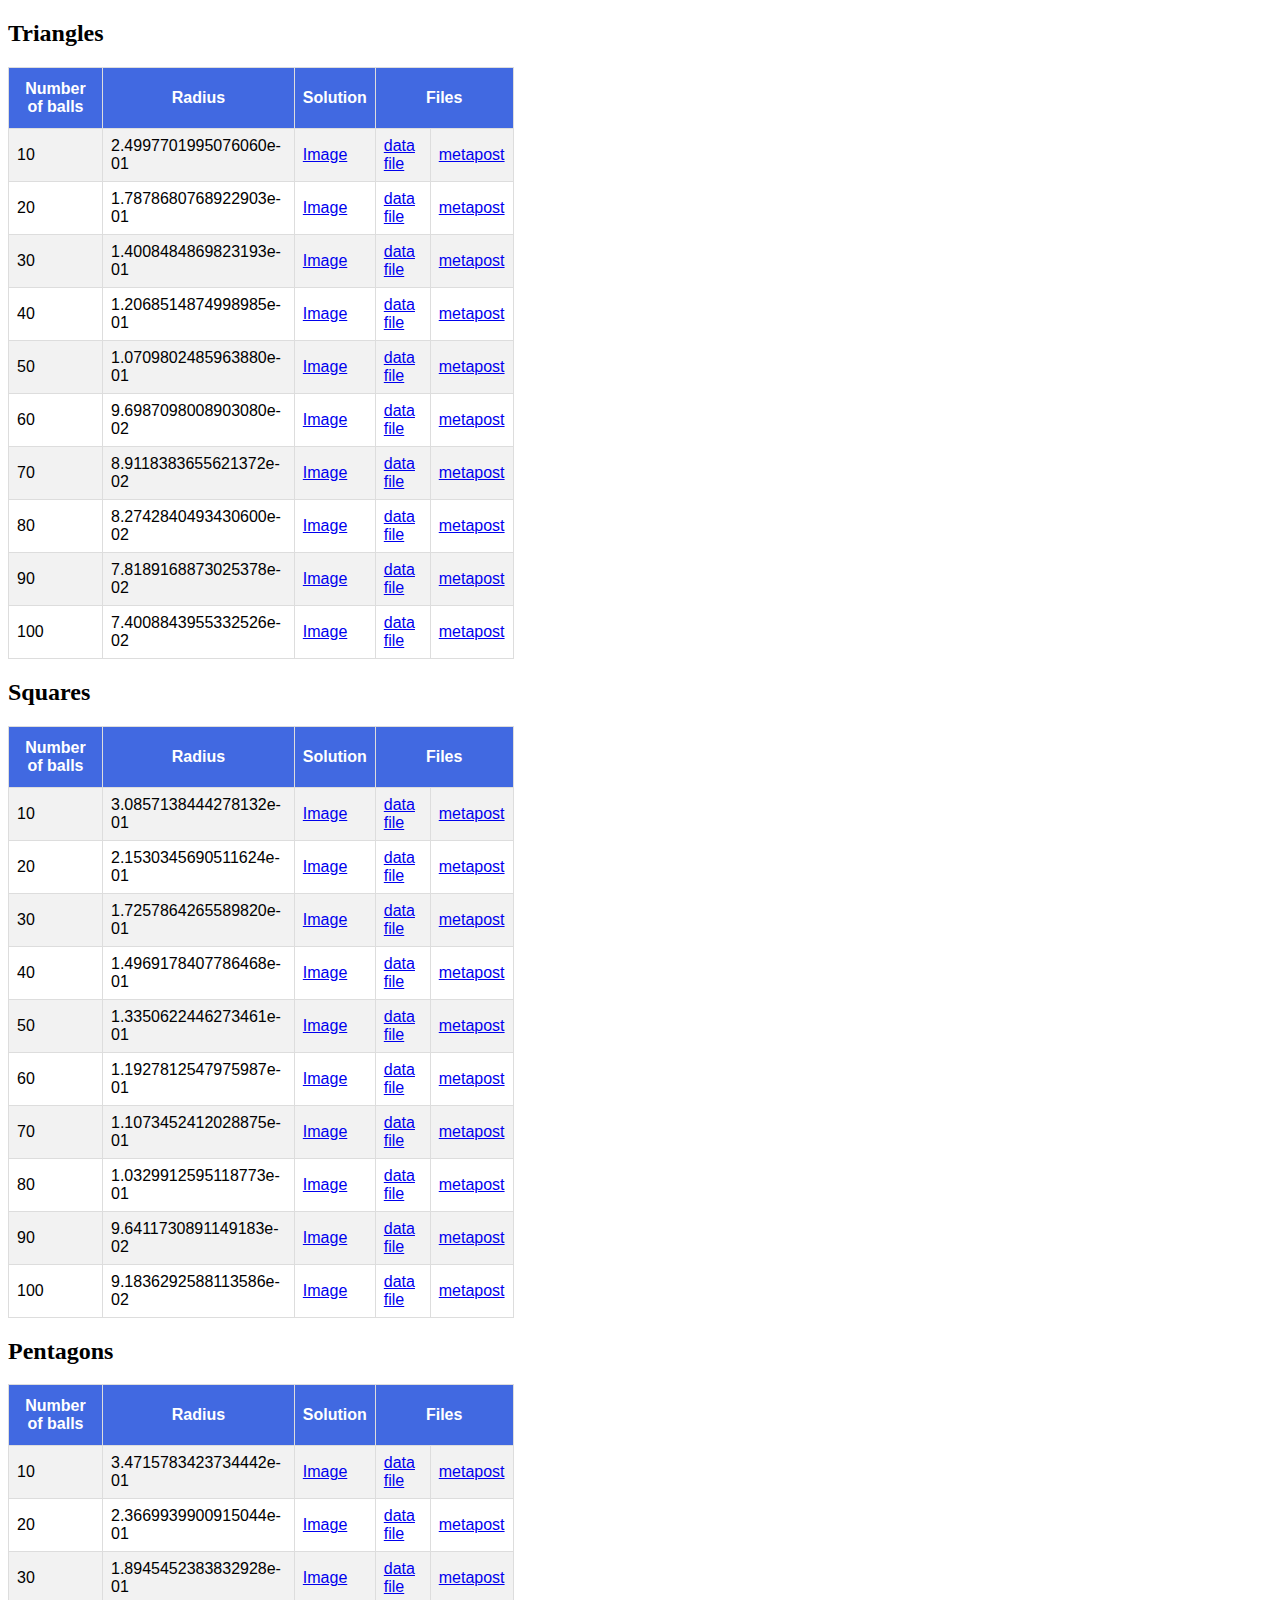
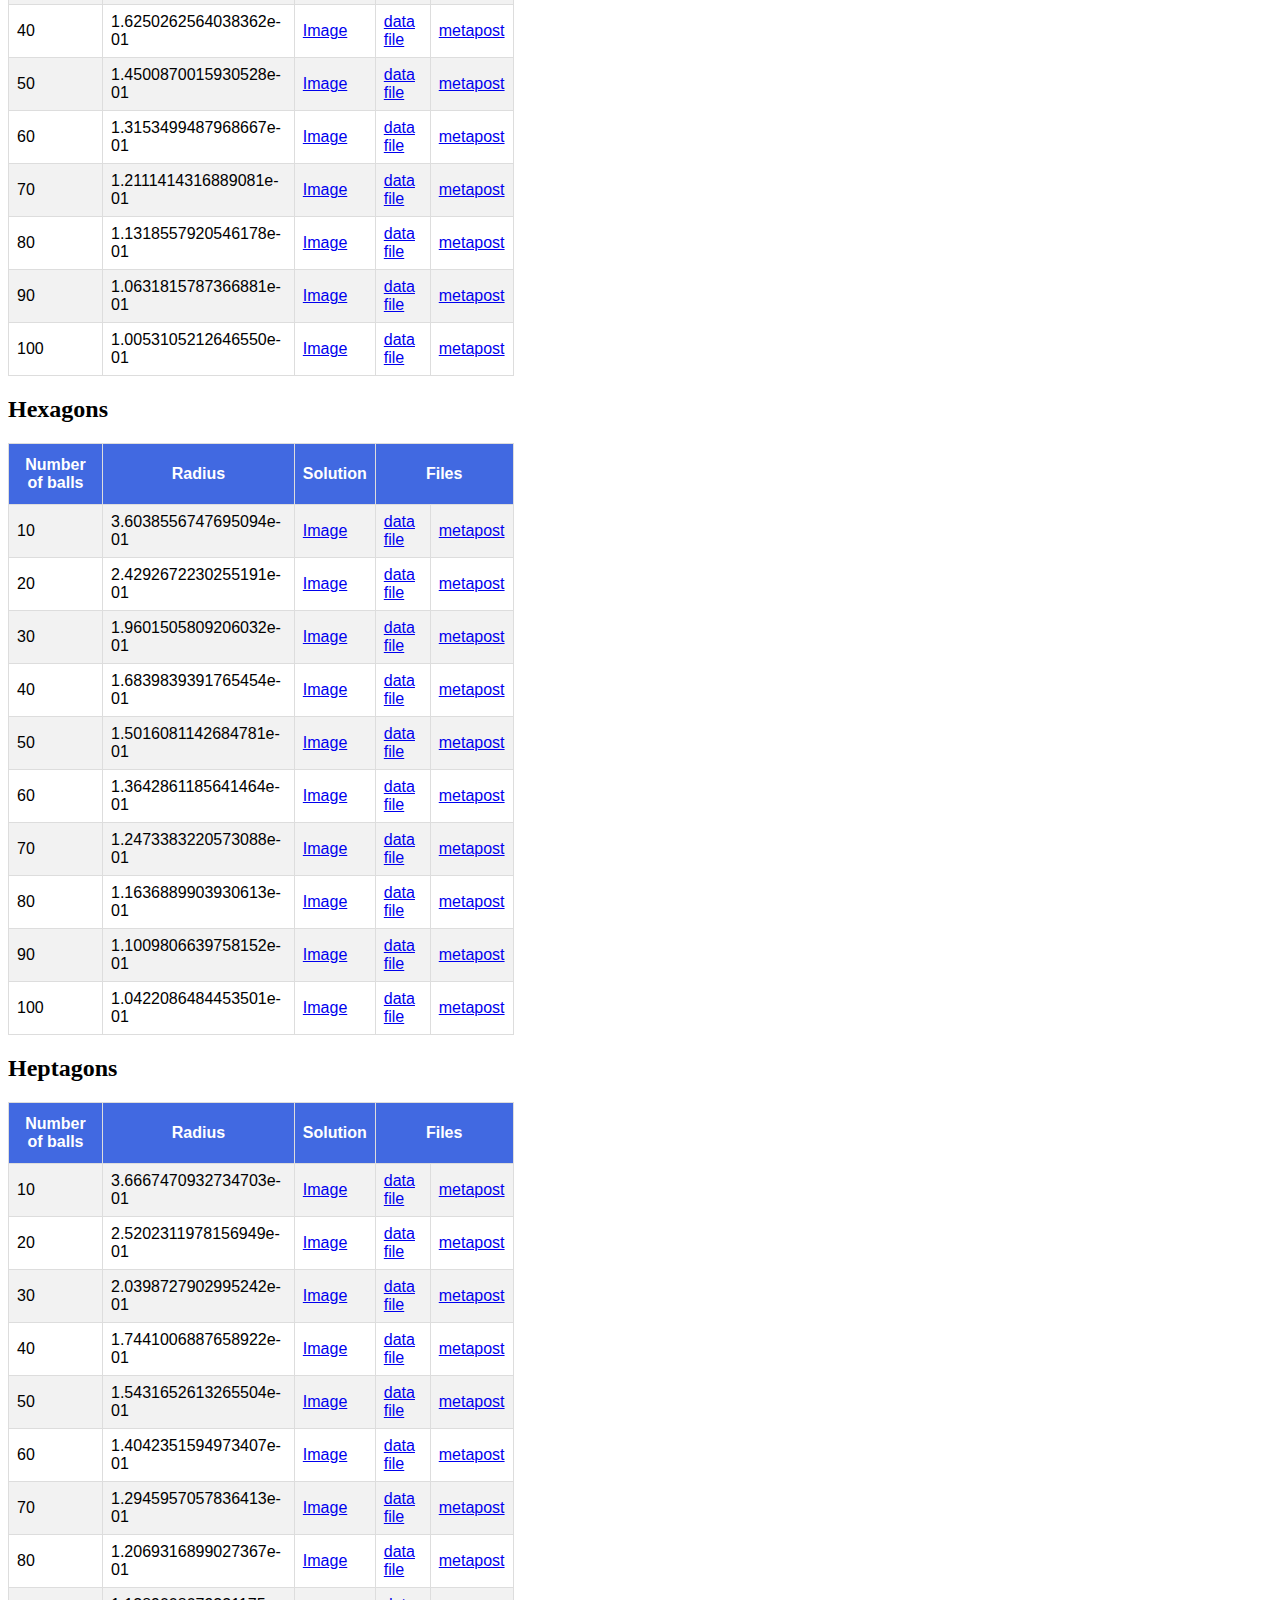
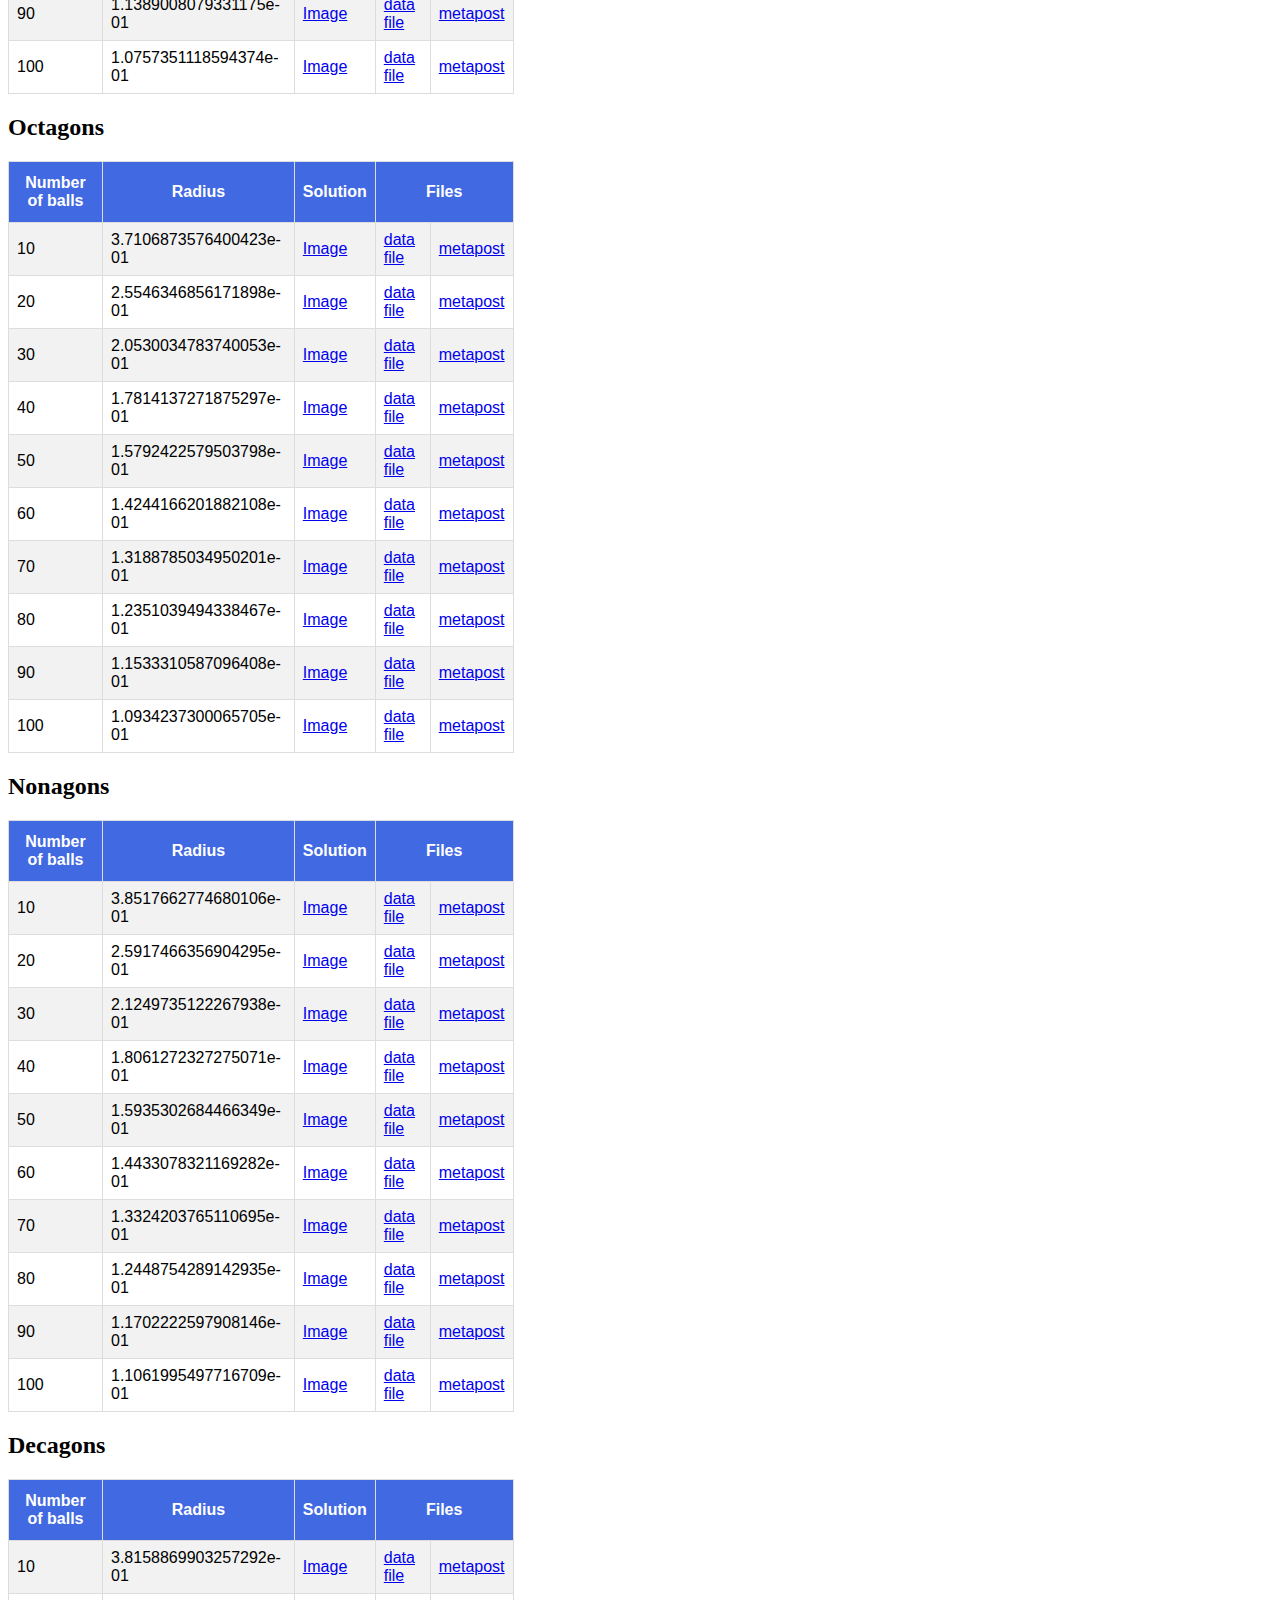
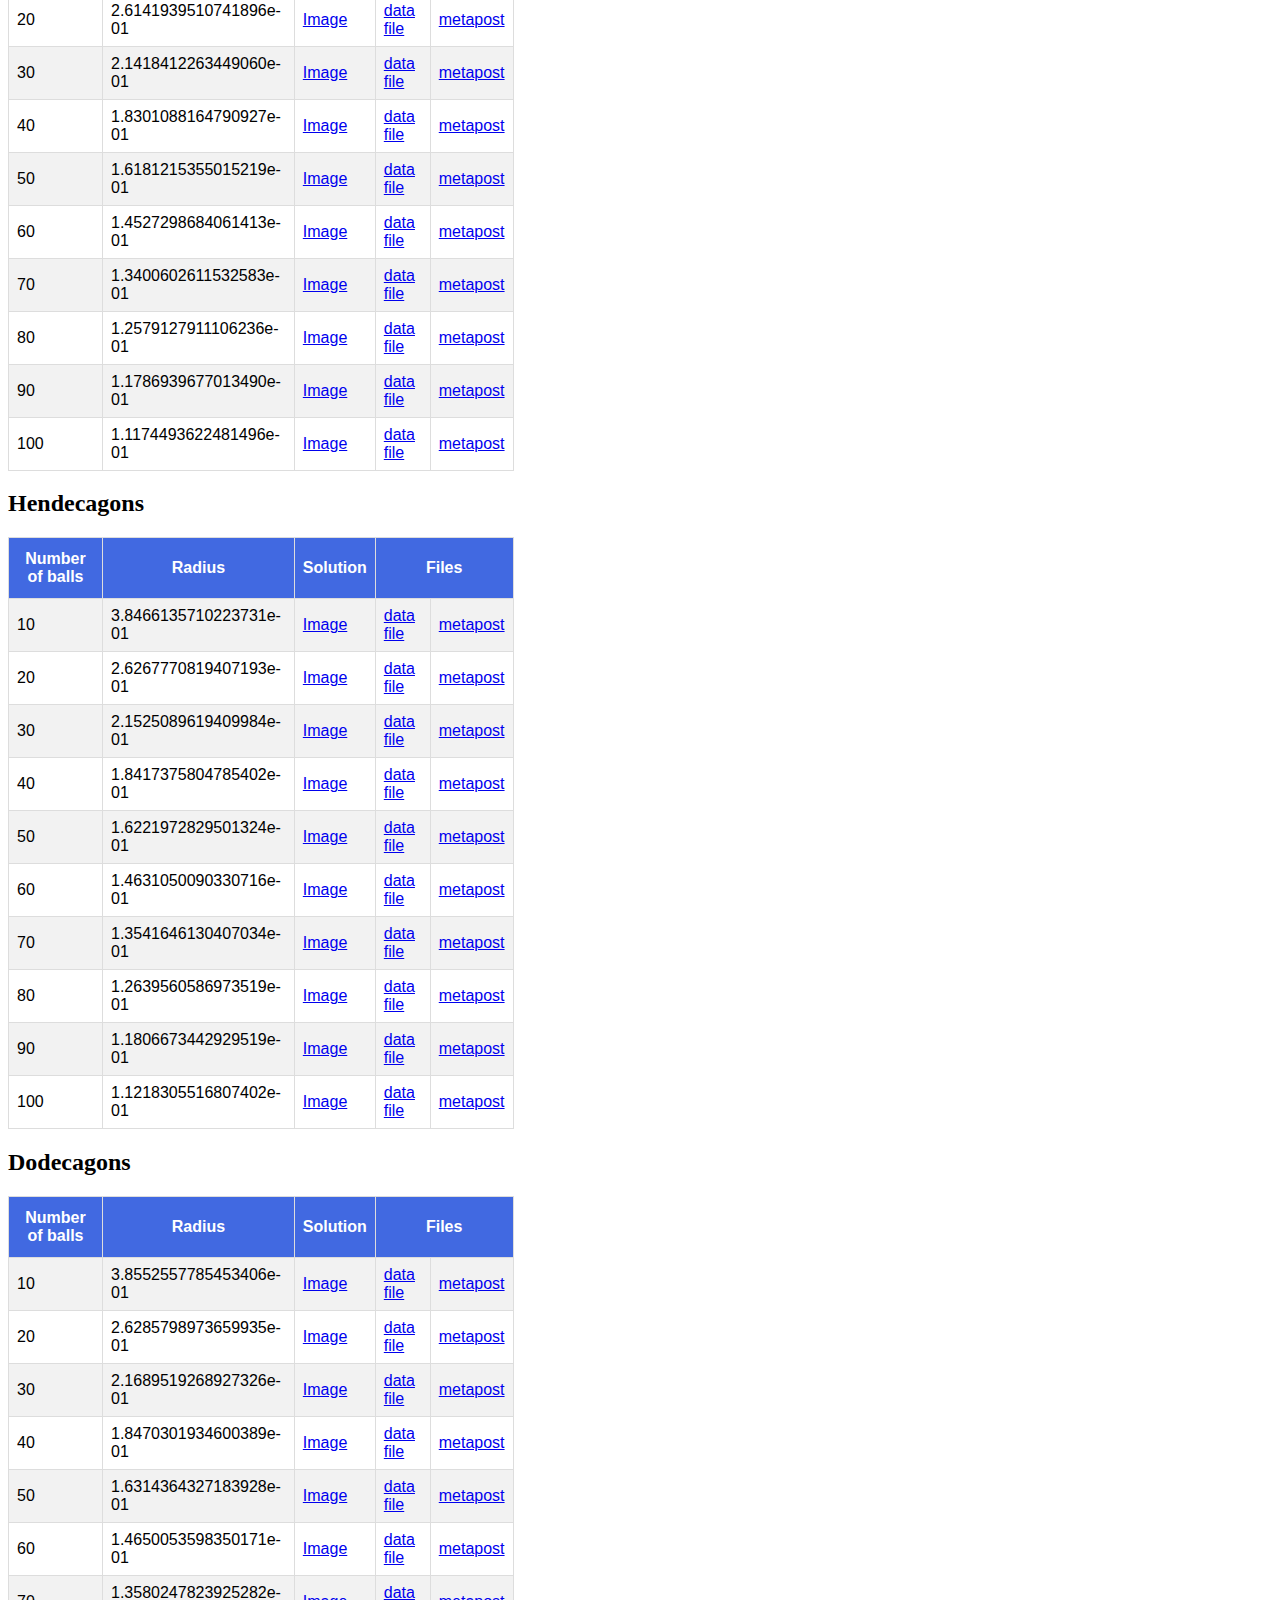
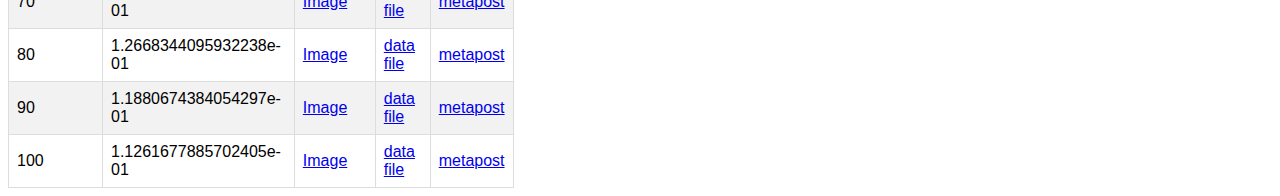
==== content/numerical_results/index.html @ 9ab7b18c "Adicionando resultados numéricos do covering third" ====
<!DOCTYPE html>
<html>
  <style>
    table {
	font-family: Arial, Helvetica, sans-serif;
	border-collapse: collapse;
	width: 40%;
    }

    table td, table th {
	border: 1px solid #ddd;
	padding: 8px;
    }

    table tr:nth-child(even){background-color: #f2f2f2;}

    table tr:hover {background-color: #ddd;}

    table th {
	padding-top: 12px;
	padding-bottom: 12px;
	text-align: center;
	background-color: #4169e1;
	color: white;
    }

    /* The Modal (background) */
    .modal {
	display: none; /* Hidden by default */
	position: fixed; /* Stay in place */
	z-index: 1; /* Sit on top */
	padding-top: 100px; /* Location of the box */
	left: 0;
	top: 0;
	width: 100%; /* Full width */
	height: 100%; /* Full height */
	overflow: auto; /* Enable scroll if needed */
	background-color: rgb(255,255,255); /* Fallback color */
	background-color: rgba(255,255,255,0.9); /* Black w/ opacity */
    }

    /* Modal Content (image) */
    .modal-content {
	margin: auto;
	display: block;
	width: 80%;
	max-width: 700px;
    }

    /* Caption of Modal Image */
    #caption {
	margin: auto;
	display: block;
	width: 80%;
	max-width: 700px;
	text-align: center;
	color: #4169e1;
	padding: 10px 0;
	height: 150px;
    }

    /* Add Animation */
    .modal-content, #caption {  
	-webkit-animation-name: zoom;
	-webkit-animation-duration: 0.6s;
	animation-name: zoom;
	animation-duration: 0.6s;
    }

    @-webkit-keyframes zoom {
	from {-webkit-transform:scale(0)} 
	to {-webkit-transform:scale(1)}
    }

    @keyframes zoom {
	from {transform:scale(0)} 
	to {transform:scale(1)}
    }

    /* The Close Button */
    .close {
	position: absolute;
	top: 15px;
	right: 35px;
	color: #f1f1f1;
	font-size: 40px;
	font-weight: bold;
	transition: 0.3s;
    }

    .close:hover,
    .close:focus {
	color: #bbb;
	text-decoration: none;
	cursor: pointer;
    }

    /* 100% Image Width on Smaller Screens */
    @media only screen and (max-width: 700px){
	.modal-content {
	    width: 100%;
	}
    }
  </style>

  <body>

    <!-- The Modal -->
    <div id="myModal" class="modal">
      <span class="close">&times;</span>
      <img class="modal-content" id="img01">
      <div id="caption"></div>
    </div>
    <h2>Triangles</h2>
    <table>
      <tr>
        <th>Number of balls</th>
        <th>Radius</th>
        <th>Solution</th>
        <th colspan=2> Files </th>
      </tr>
      <tr>
        <td>10</td>
        <td> 2.4997701995076060e-01</td>
        <td><a href="#" onClick="show_modal('images/regpol_3_nballs_10.svg', '10 balls')">Image</a></td>
        <td><a href="files/regpol_3_nballs_10.dat">data file</a></td>
        <td><a href="files/regpol_3_nballs_10.mp">metapost</a></td>
      </tr>
      <tr>
        <td>20</td>
        <td> 1.7878680768922903e-01</td>
        <td><a href="#" onClick="show_modal('images/regpol_3_nballs_20.svg', '20 balls')">Image</a></td>
        <td><a href="files/regpol_3_nballs_20.dat">data file</a></td>
        <td><a href="files/regpol_3_nballs_20.mp">metapost</a></td>
      </tr>
      <tr>
        <td>30</td>
        <td> 1.4008484869823193e-01</td>
        <td><a href="#" onClick="show_modal('images/regpol_3_nballs_30.svg', '30 balls')">Image</a></td>
        <td><a href="files/regpol_3_nballs_30.dat">data file</a></td>
        <td><a href="files/regpol_3_nballs_30.mp">metapost</a></td>
      </tr>
      <tr>
        <td>40</td>
        <td> 1.2068514874998985e-01</td>
        <td><a href="#" onClick="show_modal('images/regpol_3_nballs_40.svg', '40 balls')">Image</a></td>
        <td><a href="files/regpol_3_nballs_40.dat">data file</a></td>
        <td><a href="files/regpol_3_nballs_40.mp">metapost</a></td>
      </tr>
      <tr>
        <td>50</td>
        <td> 1.0709802485963880e-01</td>
        <td><a href="#" onClick="show_modal('images/regpol_3_nballs_50.svg', '50 balls')">Image</a></td>
        <td><a href="files/regpol_3_nballs_50.dat">data file</a></td>
        <td><a href="files/regpol_3_nballs_50.mp">metapost</a></td>
      </tr>
      <tr>
        <td>60</td>
        <td> 9.6987098008903080e-02</td>
        <td><a href="#" onClick="show_modal('images/regpol_3_nballs_60.svg', '60 balls')">Image</a></td>
        <td><a href="files/regpol_3_nballs_60.dat">data file</a></td>
        <td><a href="files/regpol_3_nballs_60.mp">metapost</a></td>
      </tr>
      <tr>
        <td>70</td>
        <td> 8.9118383655621372e-02</td>
        <td><a href="#" onClick="show_modal('images/regpol_3_nballs_70.svg', '70 balls')">Image</a></td>
        <td><a href="files/regpol_3_nballs_70.dat">data file</a></td>
        <td><a href="files/regpol_3_nballs_70.mp">metapost</a></td>
      </tr>
      <tr>
        <td>80</td>
        <td> 8.2742840493430600e-02</td>
        <td><a href="#" onClick="show_modal('images/regpol_3_nballs_80.svg', '80 balls')">Image</a></td>
        <td><a href="files/regpol_3_nballs_80.dat">data file</a></td>
        <td><a href="files/regpol_3_nballs_80.mp">metapost</a></td>
      </tr>
      <tr>
        <td>90</td>
        <td> 7.8189168873025378e-02</td>
        <td><a href="#" onClick="show_modal('images/regpol_3_nballs_90.svg', '90 balls')">Image</a></td>
        <td><a href="files/regpol_3_nballs_90.dat">data file</a></td>
        <td><a href="files/regpol_3_nballs_90.mp">metapost</a></td>
      </tr>
      <tr>
        <td>100</td>
        <td> 7.4008843955332526e-02</td>
        <td><a href="#" onClick="show_modal('images/regpol_3_nballs_100.svg', '100 balls')">Image</a></td>
        <td><a href="files/regpol_3_nballs_100.dat">data file</a></td>
        <td><a href="files/regpol_3_nballs_100.mp">metapost</a></td>
      </tr>
    </table>
    <h2>Squares</h2>
    <table>
      <tr>
        <th>Number of balls</th>
        <th>Radius</th>
        <th>Solution</th>
        <th colspan=2> Files </th>
      </tr>
      <tr>
        <td>10</td>
        <td> 3.0857138444278132e-01</td>
        <td><a href="#" onClick="show_modal('images/regpol_4_nballs_10.svg', '10 balls')">Image</a></td>
        <td><a href="files/regpol_4_nballs_10.dat">data file</a></td>
        <td><a href="files/regpol_4_nballs_10.mp">metapost</a></td>
      </tr>
      <tr>
        <td>20</td>
        <td> 2.1530345690511624e-01</td>
        <td><a href="#" onClick="show_modal('images/regpol_4_nballs_20.svg', '20 balls')">Image</a></td>
        <td><a href="files/regpol_4_nballs_20.dat">data file</a></td>
        <td><a href="files/regpol_4_nballs_20.mp">metapost</a></td>
      </tr>
      <tr>
        <td>30</td>
        <td> 1.7257864265589820e-01</td>
        <td><a href="#" onClick="show_modal('images/regpol_4_nballs_30.svg', '30 balls')">Image</a></td>
        <td><a href="files/regpol_4_nballs_30.dat">data file</a></td>
        <td><a href="files/regpol_4_nballs_30.mp">metapost</a></td>
      </tr>
      <tr>
        <td>40</td>
        <td> 1.4969178407786468e-01</td>
        <td><a href="#" onClick="show_modal('images/regpol_4_nballs_40.svg', '40 balls')">Image</a></td>
        <td><a href="files/regpol_4_nballs_40.dat">data file</a></td>
        <td><a href="files/regpol_4_nballs_40.mp">metapost</a></td>
      </tr>
      <tr>
        <td>50</td>
        <td> 1.3350622446273461e-01</td>
        <td><a href="#" onClick="show_modal('images/regpol_4_nballs_50.svg', '50 balls')">Image</a></td>
        <td><a href="files/regpol_4_nballs_50.dat">data file</a></td>
        <td><a href="files/regpol_4_nballs_50.mp">metapost</a></td>
      </tr>
      <tr>
        <td>60</td>
        <td> 1.1927812547975987e-01</td>
        <td><a href="#" onClick="show_modal('images/regpol_4_nballs_60.svg', '60 balls')">Image</a></td>
        <td><a href="files/regpol_4_nballs_60.dat">data file</a></td>
        <td><a href="files/regpol_4_nballs_60.mp">metapost</a></td>
      </tr>
      <tr>
        <td>70</td>
        <td> 1.1073452412028875e-01</td>
        <td><a href="#" onClick="show_modal('images/regpol_4_nballs_70.svg', '70 balls')">Image</a></td>
        <td><a href="files/regpol_4_nballs_70.dat">data file</a></td>
        <td><a href="files/regpol_4_nballs_70.mp">metapost</a></td>
      </tr>
      <tr>
        <td>80</td>
        <td> 1.0329912595118773e-01</td>
        <td><a href="#" onClick="show_modal('images/regpol_4_nballs_80.svg', '80 balls')">Image</a></td>
        <td><a href="files/regpol_4_nballs_80.dat">data file</a></td>
        <td><a href="files/regpol_4_nballs_80.mp">metapost</a></td>
      </tr>
      <tr>
        <td>90</td>
        <td> 9.6411730891149183e-02</td>
        <td><a href="#" onClick="show_modal('images/regpol_4_nballs_90.svg', '90 balls')">Image</a></td>
        <td><a href="files/regpol_4_nballs_90.dat">data file</a></td>
        <td><a href="files/regpol_4_nballs_90.mp">metapost</a></td>
      </tr>
      <tr>
        <td>100</td>
        <td> 9.1836292588113586e-02</td>
        <td><a href="#" onClick="show_modal('images/regpol_4_nballs_100.svg', '100 balls')">Image</a></td>
        <td><a href="files/regpol_4_nballs_100.dat">data file</a></td>
        <td><a href="files/regpol_4_nballs_100.mp">metapost</a></td>
      </tr>
    </table>
    <h2>Pentagons</h2>
    <table>
      <tr>
        <th>Number of balls</th>
        <th>Radius</th>
        <th>Solution</th>
        <th colspan=2> Files </th>
      </tr>
      <tr>
        <td>10</td>
        <td> 3.4715783423734442e-01</td>
        <td><a href="#" onClick="show_modal('images/regpol_5_nballs_10.svg', '10 balls')">Image</a></td>
        <td><a href="files/regpol_5_nballs_10.dat">data file</a></td>
        <td><a href="files/regpol_5_nballs_10.mp">metapost</a></td>
      </tr>
      <tr>
        <td>20</td>
        <td> 2.3669939900915044e-01</td>
        <td><a href="#" onClick="show_modal('images/regpol_5_nballs_20.svg', '20 balls')">Image</a></td>
        <td><a href="files/regpol_5_nballs_20.dat">data file</a></td>
        <td><a href="files/regpol_5_nballs_20.mp">metapost</a></td>
      </tr>
      <tr>
        <td>30</td>
        <td> 1.8945452383832928e-01</td>
        <td><a href="#" onClick="show_modal('images/regpol_5_nballs_30.svg', '30 balls')">Image</a></td>
        <td><a href="files/regpol_5_nballs_30.dat">data file</a></td>
        <td><a href="files/regpol_5_nballs_30.mp">metapost</a></td>
      </tr>
      <tr>
        <td>40</td>
        <td> 1.6250262564038362e-01</td>
        <td><a href="#" onClick="show_modal('images/regpol_5_nballs_40.svg', '40 balls')">Image</a></td>
        <td><a href="files/regpol_5_nballs_40.dat">data file</a></td>
        <td><a href="files/regpol_5_nballs_40.mp">metapost</a></td>
      </tr>
      <tr>
        <td>50</td>
        <td> 1.4500870015930528e-01</td>
        <td><a href="#" onClick="show_modal('images/regpol_5_nballs_50.svg', '50 balls')">Image</a></td>
        <td><a href="files/regpol_5_nballs_50.dat">data file</a></td>
        <td><a href="files/regpol_5_nballs_50.mp">metapost</a></td>
      </tr>
      <tr>
        <td>60</td>
        <td> 1.3153499487968667e-01</td>
        <td><a href="#" onClick="show_modal('images/regpol_5_nballs_60.svg', '60 balls')">Image</a></td>
        <td><a href="files/regpol_5_nballs_60.dat">data file</a></td>
        <td><a href="files/regpol_5_nballs_60.mp">metapost</a></td>
      </tr>
      <tr>
        <td>70</td>
        <td> 1.2111414316889081e-01</td>
        <td><a href="#" onClick="show_modal('images/regpol_5_nballs_70.svg', '70 balls')">Image</a></td>
        <td><a href="files/regpol_5_nballs_70.dat">data file</a></td>
        <td><a href="files/regpol_5_nballs_70.mp">metapost</a></td>
      </tr>
      <tr>
        <td>80</td>
        <td> 1.1318557920546178e-01</td>
        <td><a href="#" onClick="show_modal('images/regpol_5_nballs_80.svg', '80 balls')">Image</a></td>
        <td><a href="files/regpol_5_nballs_80.dat">data file</a></td>
        <td><a href="files/regpol_5_nballs_80.mp">metapost</a></td>
      </tr>
      <tr>
        <td>90</td>
        <td> 1.0631815787366881e-01</td>
        <td><a href="#" onClick="show_modal('images/regpol_5_nballs_90.svg', '90 balls')">Image</a></td>
        <td><a href="files/regpol_5_nballs_90.dat">data file</a></td>
        <td><a href="files/regpol_5_nballs_90.mp">metapost</a></td>
      </tr>
      <tr>
        <td>100</td>
        <td> 1.0053105212646550e-01</td>
        <td><a href="#" onClick="show_modal('images/regpol_5_nballs_100.svg', '100 balls')">Image</a></td>
        <td><a href="files/regpol_5_nballs_100.dat">data file</a></td>
        <td><a href="files/regpol_5_nballs_100.mp">metapost</a></td>
      </tr>
    </table>
    <h2>Hexagons</h2>
    <table>
      <tr>
        <th>Number of balls</th>
        <th>Radius</th>
        <th>Solution</th>
        <th colspan=2> Files </th>
      </tr>
      <tr>
        <td>10</td>
        <td> 3.6038556747695094e-01</td>
        <td><a href="#" onClick="show_modal('images/regpol_6_nballs_10.svg', '10 balls')">Image</a></td>
        <td><a href="files/regpol_6_nballs_10.dat">data file</a></td>
        <td><a href="files/regpol_6_nballs_10.mp">metapost</a></td>
      </tr>
      <tr>
        <td>20</td>
        <td> 2.4292672230255191e-01</td>
        <td><a href="#" onClick="show_modal('images/regpol_6_nballs_20.svg', '20 balls')">Image</a></td>
        <td><a href="files/regpol_6_nballs_20.dat">data file</a></td>
        <td><a href="files/regpol_6_nballs_20.mp">metapost</a></td>
      </tr>
      <tr>
        <td>30</td>
        <td> 1.9601505809206032e-01</td>
        <td><a href="#" onClick="show_modal('images/regpol_6_nballs_30.svg', '30 balls')">Image</a></td>
        <td><a href="files/regpol_6_nballs_30.dat">data file</a></td>
        <td><a href="files/regpol_6_nballs_30.mp">metapost</a></td>
      </tr>
      <tr>
        <td>40</td>
        <td> 1.6839839391765454e-01</td>
        <td><a href="#" onClick="show_modal('images/regpol_6_nballs_40.svg', '40 balls')">Image</a></td>
        <td><a href="files/regpol_6_nballs_40.dat">data file</a></td>
        <td><a href="files/regpol_6_nballs_40.mp">metapost</a></td>
      </tr>
      <tr>
        <td>50</td>
        <td> 1.5016081142684781e-01</td>
        <td><a href="#" onClick="show_modal('images/regpol_6_nballs_50.svg', '50 balls')">Image</a></td>
        <td><a href="files/regpol_6_nballs_50.dat">data file</a></td>
        <td><a href="files/regpol_6_nballs_50.mp">metapost</a></td>
      </tr>
      <tr>
        <td>60</td>
        <td> 1.3642861185641464e-01</td>
        <td><a href="#" onClick="show_modal('images/regpol_6_nballs_60.svg', '60 balls')">Image</a></td>
        <td><a href="files/regpol_6_nballs_60.dat">data file</a></td>
        <td><a href="files/regpol_6_nballs_60.mp">metapost</a></td>
      </tr>
      <tr>
        <td>70</td>
        <td> 1.2473383220573088e-01</td>
        <td><a href="#" onClick="show_modal('images/regpol_6_nballs_70.svg', '70 balls')">Image</a></td>
        <td><a href="files/regpol_6_nballs_70.dat">data file</a></td>
        <td><a href="files/regpol_6_nballs_70.mp">metapost</a></td>
      </tr>
      <tr>
        <td>80</td>
        <td> 1.1636889903930613e-01</td>
        <td><a href="#" onClick="show_modal('images/regpol_6_nballs_80.svg', '80 balls')">Image</a></td>
        <td><a href="files/regpol_6_nballs_80.dat">data file</a></td>
        <td><a href="files/regpol_6_nballs_80.mp">metapost</a></td>
      </tr>
      <tr>
        <td>90</td>
        <td> 1.1009806639758152e-01</td>
        <td><a href="#" onClick="show_modal('images/regpol_6_nballs_90.svg', '90 balls')">Image</a></td>
        <td><a href="files/regpol_6_nballs_90.dat">data file</a></td>
        <td><a href="files/regpol_6_nballs_90.mp">metapost</a></td>
      </tr>
      <tr>
        <td>100</td>
        <td> 1.0422086484453501e-01</td>
        <td><a href="#" onClick="show_modal('images/regpol_6_nballs_100.svg', '100 balls')">Image</a></td>
        <td><a href="files/regpol_6_nballs_100.dat">data file</a></td>
        <td><a href="files/regpol_6_nballs_100.mp">metapost</a></td>
      </tr>
    </table>
    <h2>Heptagons</h2>
    <table>
      <tr>
        <th>Number of balls</th>
        <th>Radius</th>
        <th>Solution</th>
        <th colspan=2> Files </th>
      </tr>
      <tr>
        <td>10</td>
        <td> 3.6667470932734703e-01</td>
        <td><a href="#" onClick="show_modal('images/regpol_7_nballs_10.svg', '10 balls')">Image</a></td>
        <td><a href="files/regpol_7_nballs_10.dat">data file</a></td>
        <td><a href="files/regpol_7_nballs_10.mp">metapost</a></td>
      </tr>
      <tr>
        <td>20</td>
        <td> 2.5202311978156949e-01</td>
        <td><a href="#" onClick="show_modal('images/regpol_7_nballs_20.svg', '20 balls')">Image</a></td>
        <td><a href="files/regpol_7_nballs_20.dat">data file</a></td>
        <td><a href="files/regpol_7_nballs_20.mp">metapost</a></td>
      </tr>
      <tr>
        <td>30</td>
        <td> 2.0398727902995242e-01</td>
        <td><a href="#" onClick="show_modal('images/regpol_7_nballs_30.svg', '30 balls')">Image</a></td>
        <td><a href="files/regpol_7_nballs_30.dat">data file</a></td>
        <td><a href="files/regpol_7_nballs_30.mp">metapost</a></td>
      </tr>
      <tr>
        <td>40</td>
        <td> 1.7441006887658922e-01</td>
        <td><a href="#" onClick="show_modal('images/regpol_7_nballs_40.svg', '40 balls')">Image</a></td>
        <td><a href="files/regpol_7_nballs_40.dat">data file</a></td>
        <td><a href="files/regpol_7_nballs_40.mp">metapost</a></td>
      </tr>
      <tr>
        <td>50</td>
        <td> 1.5431652613265504e-01</td>
        <td><a href="#" onClick="show_modal('images/regpol_7_nballs_50.svg', '50 balls')">Image</a></td>
        <td><a href="files/regpol_7_nballs_50.dat">data file</a></td>
        <td><a href="files/regpol_7_nballs_50.mp">metapost</a></td>
      </tr>
      <tr>
        <td>60</td>
        <td> 1.4042351594973407e-01</td>
        <td><a href="#" onClick="show_modal('images/regpol_7_nballs_60.svg', '60 balls')">Image</a></td>
        <td><a href="files/regpol_7_nballs_60.dat">data file</a></td>
        <td><a href="files/regpol_7_nballs_60.mp">metapost</a></td>
      </tr>
      <tr>
        <td>70</td>
        <td> 1.2945957057836413e-01</td>
        <td><a href="#" onClick="show_modal('images/regpol_7_nballs_70.svg', '70 balls')">Image</a></td>
        <td><a href="files/regpol_7_nballs_70.dat">data file</a></td>
        <td><a href="files/regpol_7_nballs_70.mp">metapost</a></td>
      </tr>
      <tr>
        <td>80</td>
        <td> 1.2069316899027367e-01</td>
        <td><a href="#" onClick="show_modal('images/regpol_7_nballs_80.svg', '80 balls')">Image</a></td>
        <td><a href="files/regpol_7_nballs_80.dat">data file</a></td>
        <td><a href="files/regpol_7_nballs_80.mp">metapost</a></td>
      </tr>
      <tr>
        <td>90</td>
        <td> 1.1389008079331175e-01</td>
        <td><a href="#" onClick="show_modal('images/regpol_7_nballs_90.svg', '90 balls')">Image</a></td>
        <td><a href="files/regpol_7_nballs_90.dat">data file</a></td>
        <td><a href="files/regpol_7_nballs_90.mp">metapost</a></td>
      </tr>
      <tr>
        <td>100</td>
        <td> 1.0757351118594374e-01</td>
        <td><a href="#" onClick="show_modal('images/regpol_7_nballs_100.svg', '100 balls')">Image</a></td>
        <td><a href="files/regpol_7_nballs_100.dat">data file</a></td>
        <td><a href="files/regpol_7_nballs_100.mp">metapost</a></td>
      </tr>
    </table>
    <h2>Octagons</h2>
    <table>
      <tr>
        <th>Number of balls</th>
        <th>Radius</th>
        <th>Solution</th>
        <th colspan=2> Files </th>
      </tr>
      <tr>
        <td>10</td>
        <td> 3.7106873576400423e-01</td>
        <td><a href="#" onClick="show_modal('images/regpol_8_nballs_10.svg', '10 balls')">Image</a></td>
        <td><a href="files/regpol_8_nballs_10.dat">data file</a></td>
        <td><a href="files/regpol_8_nballs_10.mp">metapost</a></td>
      </tr>
      <tr>
        <td>20</td>
        <td> 2.5546346856171898e-01</td>
        <td><a href="#" onClick="show_modal('images/regpol_8_nballs_20.svg', '20 balls')">Image</a></td>
        <td><a href="files/regpol_8_nballs_20.dat">data file</a></td>
        <td><a href="files/regpol_8_nballs_20.mp">metapost</a></td>
      </tr>
      <tr>
        <td>30</td>
        <td> 2.0530034783740053e-01</td>
        <td><a href="#" onClick="show_modal('images/regpol_8_nballs_30.svg', '30 balls')">Image</a></td>
        <td><a href="files/regpol_8_nballs_30.dat">data file</a></td>
        <td><a href="files/regpol_8_nballs_30.mp">metapost</a></td>
      </tr>
      <tr>
        <td>40</td>
        <td> 1.7814137271875297e-01</td>
        <td><a href="#" onClick="show_modal('images/regpol_8_nballs_40.svg', '40 balls')">Image</a></td>
        <td><a href="files/regpol_8_nballs_40.dat">data file</a></td>
        <td><a href="files/regpol_8_nballs_40.mp">metapost</a></td>
      </tr>
      <tr>
        <td>50</td>
        <td> 1.5792422579503798e-01</td>
        <td><a href="#" onClick="show_modal('images/regpol_8_nballs_50.svg', '50 balls')">Image</a></td>
        <td><a href="files/regpol_8_nballs_50.dat">data file</a></td>
        <td><a href="files/regpol_8_nballs_50.mp">metapost</a></td>
      </tr>
      <tr>
        <td>60</td>
        <td> 1.4244166201882108e-01</td>
        <td><a href="#" onClick="show_modal('images/regpol_8_nballs_60.svg', '60 balls')">Image</a></td>
        <td><a href="files/regpol_8_nballs_60.dat">data file</a></td>
        <td><a href="files/regpol_8_nballs_60.mp">metapost</a></td>
      </tr>
      <tr>
        <td>70</td>
        <td> 1.3188785034950201e-01</td>
        <td><a href="#" onClick="show_modal('images/regpol_8_nballs_70.svg', '70 balls')">Image</a></td>
        <td><a href="files/regpol_8_nballs_70.dat">data file</a></td>
        <td><a href="files/regpol_8_nballs_70.mp">metapost</a></td>
      </tr>
      <tr>
        <td>80</td>
        <td> 1.2351039494338467e-01</td>
        <td><a href="#" onClick="show_modal('images/regpol_8_nballs_80.svg', '80 balls')">Image</a></td>
        <td><a href="files/regpol_8_nballs_80.dat">data file</a></td>
        <td><a href="files/regpol_8_nballs_80.mp">metapost</a></td>
      </tr>
      <tr>
        <td>90</td>
        <td> 1.1533310587096408e-01</td>
        <td><a href="#" onClick="show_modal('images/regpol_8_nballs_90.svg', '90 balls')">Image</a></td>
        <td><a href="files/regpol_8_nballs_90.dat">data file</a></td>
        <td><a href="files/regpol_8_nballs_90.mp">metapost</a></td>
      </tr>
      <tr>
        <td>100</td>
        <td> 1.0934237300065705e-01</td>
        <td><a href="#" onClick="show_modal('images/regpol_8_nballs_100.svg', '100 balls')">Image</a></td>
        <td><a href="files/regpol_8_nballs_100.dat">data file</a></td>
        <td><a href="files/regpol_8_nballs_100.mp">metapost</a></td>
      </tr>
    </table>
    <h2>Nonagons</h2>
    <table>
      <tr>
        <th>Number of balls</th>
        <th>Radius</th>
        <th>Solution</th>
        <th colspan=2> Files </th>
      </tr>
      <tr>
        <td>10</td>
        <td> 3.8517662774680106e-01</td>
        <td><a href="#" onClick="show_modal('images/regpol_9_nballs_10.svg', '10 balls')">Image</a></td>
        <td><a href="files/regpol_9_nballs_10.dat">data file</a></td>
        <td><a href="files/regpol_9_nballs_10.mp">metapost</a></td>
      </tr>
      <tr>
        <td>20</td>
        <td> 2.5917466356904295e-01</td>
        <td><a href="#" onClick="show_modal('images/regpol_9_nballs_20.svg', '20 balls')">Image</a></td>
        <td><a href="files/regpol_9_nballs_20.dat">data file</a></td>
        <td><a href="files/regpol_9_nballs_20.mp">metapost</a></td>
      </tr>
      <tr>
        <td>30</td>
        <td> 2.1249735122267938e-01</td>
        <td><a href="#" onClick="show_modal('images/regpol_9_nballs_30.svg', '30 balls')">Image</a></td>
        <td><a href="files/regpol_9_nballs_30.dat">data file</a></td>
        <td><a href="files/regpol_9_nballs_30.mp">metapost</a></td>
      </tr>
      <tr>
        <td>40</td>
        <td> 1.8061272327275071e-01</td>
        <td><a href="#" onClick="show_modal('images/regpol_9_nballs_40.svg', '40 balls')">Image</a></td>
        <td><a href="files/regpol_9_nballs_40.dat">data file</a></td>
        <td><a href="files/regpol_9_nballs_40.mp">metapost</a></td>
      </tr>
      <tr>
        <td>50</td>
        <td> 1.5935302684466349e-01</td>
        <td><a href="#" onClick="show_modal('images/regpol_9_nballs_50.svg', '50 balls')">Image</a></td>
        <td><a href="files/regpol_9_nballs_50.dat">data file</a></td>
        <td><a href="files/regpol_9_nballs_50.mp">metapost</a></td>
      </tr>
      <tr>
        <td>60</td>
        <td> 1.4433078321169282e-01</td>
        <td><a href="#" onClick="show_modal('images/regpol_9_nballs_60.svg', '60 balls')">Image</a></td>
        <td><a href="files/regpol_9_nballs_60.dat">data file</a></td>
        <td><a href="files/regpol_9_nballs_60.mp">metapost</a></td>
      </tr>
      <tr>
        <td>70</td>
        <td> 1.3324203765110695e-01</td>
        <td><a href="#" onClick="show_modal('images/regpol_9_nballs_70.svg', '70 balls')">Image</a></td>
        <td><a href="files/regpol_9_nballs_70.dat">data file</a></td>
        <td><a href="files/regpol_9_nballs_70.mp">metapost</a></td>
      </tr>
      <tr>
        <td>80</td>
        <td> 1.2448754289142935e-01</td>
        <td><a href="#" onClick="show_modal('images/regpol_9_nballs_80.svg', '80 balls')">Image</a></td>
        <td><a href="files/regpol_9_nballs_80.dat">data file</a></td>
        <td><a href="files/regpol_9_nballs_80.mp">metapost</a></td>
      </tr>
      <tr>
        <td>90</td>
        <td> 1.1702222597908146e-01</td>
        <td><a href="#" onClick="show_modal('images/regpol_9_nballs_90.svg', '90 balls')">Image</a></td>
        <td><a href="files/regpol_9_nballs_90.dat">data file</a></td>
        <td><a href="files/regpol_9_nballs_90.mp">metapost</a></td>
      </tr>
      <tr>
        <td>100</td>
        <td> 1.1061995497716709e-01</td>
        <td><a href="#" onClick="show_modal('images/regpol_9_nballs_100.svg', '100 balls')">Image</a></td>
        <td><a href="files/regpol_9_nballs_100.dat">data file</a></td>
        <td><a href="files/regpol_9_nballs_100.mp">metapost</a></td>
      </tr>
    </table>
    <h2>Decagons</h2>
    <table>
      <tr>
        <th>Number of balls</th>
        <th>Radius</th>
        <th>Solution</th>
        <th colspan=2> Files </th>
      </tr>
      <tr>
        <td>10</td>
        <td> 3.8158869903257292e-01</td>
        <td><a href="#" onClick="show_modal('images/regpol_10_nballs_10.svg', '10 balls')">Image</a></td>
        <td><a href="files/regpol_10_nballs_10.dat">data file</a></td>
        <td><a href="files/regpol_10_nballs_10.mp">metapost</a></td>
      </tr>
      <tr>
        <td>20</td>
        <td> 2.6141939510741896e-01</td>
        <td><a href="#" onClick="show_modal('images/regpol_10_nballs_20.svg', '20 balls')">Image</a></td>
        <td><a href="files/regpol_10_nballs_20.dat">data file</a></td>
        <td><a href="files/regpol_10_nballs_20.mp">metapost</a></td>
      </tr>
      <tr>
        <td>30</td>
        <td> 2.1418412263449060e-01</td>
        <td><a href="#" onClick="show_modal('images/regpol_10_nballs_30.svg', '30 balls')">Image</a></td>
        <td><a href="files/regpol_10_nballs_30.dat">data file</a></td>
        <td><a href="files/regpol_10_nballs_30.mp">metapost</a></td>
      </tr>
      <tr>
        <td>40</td>
        <td> 1.8301088164790927e-01</td>
        <td><a href="#" onClick="show_modal('images/regpol_10_nballs_40.svg', '40 balls')">Image</a></td>
        <td><a href="files/regpol_10_nballs_40.dat">data file</a></td>
        <td><a href="files/regpol_10_nballs_40.mp">metapost</a></td>
      </tr>
      <tr>
        <td>50</td>
        <td> 1.6181215355015219e-01</td>
        <td><a href="#" onClick="show_modal('images/regpol_10_nballs_50.svg', '50 balls')">Image</a></td>
        <td><a href="files/regpol_10_nballs_50.dat">data file</a></td>
        <td><a href="files/regpol_10_nballs_50.mp">metapost</a></td>
      </tr>
      <tr>
        <td>60</td>
        <td> 1.4527298684061413e-01</td>
        <td><a href="#" onClick="show_modal('images/regpol_10_nballs_60.svg', '60 balls')">Image</a></td>
        <td><a href="files/regpol_10_nballs_60.dat">data file</a></td>
        <td><a href="files/regpol_10_nballs_60.mp">metapost</a></td>
      </tr>
      <tr>
        <td>70</td>
        <td> 1.3400602611532583e-01</td>
        <td><a href="#" onClick="show_modal('images/regpol_10_nballs_70.svg', '70 balls')">Image</a></td>
        <td><a href="files/regpol_10_nballs_70.dat">data file</a></td>
        <td><a href="files/regpol_10_nballs_70.mp">metapost</a></td>
      </tr>
      <tr>
        <td>80</td>
        <td> 1.2579127911106236e-01</td>
        <td><a href="#" onClick="show_modal('images/regpol_10_nballs_80.svg', '80 balls')">Image</a></td>
        <td><a href="files/regpol_10_nballs_80.dat">data file</a></td>
        <td><a href="files/regpol_10_nballs_80.mp">metapost</a></td>
      </tr>
      <tr>
        <td>90</td>
        <td> 1.1786939677013490e-01</td>
        <td><a href="#" onClick="show_modal('images/regpol_10_nballs_90.svg', '90 balls')">Image</a></td>
        <td><a href="files/regpol_10_nballs_90.dat">data file</a></td>
        <td><a href="files/regpol_10_nballs_90.mp">metapost</a></td>
      </tr>
      <tr>
        <td>100</td>
        <td> 1.1174493622481496e-01</td>
        <td><a href="#" onClick="show_modal('images/regpol_10_nballs_100.svg', '100 balls')">Image</a></td>
        <td><a href="files/regpol_10_nballs_100.dat">data file</a></td>
        <td><a href="files/regpol_10_nballs_100.mp">metapost</a></td>
      </tr>
    </table>
    <h2>Hendecagons</h2>
    <table>
      <tr>
        <th>Number of balls</th>
        <th>Radius</th>
        <th>Solution</th>
        <th colspan=2> Files </th>
      </tr>
      <tr>
        <td>10</td>
        <td> 3.8466135710223731e-01</td>
        <td><a href="#" onClick="show_modal('images/regpol_11_nballs_10.svg', '10 balls')">Image</a></td>
        <td><a href="files/regpol_11_nballs_10.dat">data file</a></td>
        <td><a href="files/regpol_11_nballs_10.mp">metapost</a></td>
      </tr>
      <tr>
        <td>20</td>
        <td> 2.6267770819407193e-01</td>
        <td><a href="#" onClick="show_modal('images/regpol_11_nballs_20.svg', '20 balls')">Image</a></td>
        <td><a href="files/regpol_11_nballs_20.dat">data file</a></td>
        <td><a href="files/regpol_11_nballs_20.mp">metapost</a></td>
      </tr>
      <tr>
        <td>30</td>
        <td> 2.1525089619409984e-01</td>
        <td><a href="#" onClick="show_modal('images/regpol_11_nballs_30.svg', '30 balls')">Image</a></td>
        <td><a href="files/regpol_11_nballs_30.dat">data file</a></td>
        <td><a href="files/regpol_11_nballs_30.mp">metapost</a></td>
      </tr>
      <tr>
        <td>40</td>
        <td> 1.8417375804785402e-01</td>
        <td><a href="#" onClick="show_modal('images/regpol_11_nballs_40.svg', '40 balls')">Image</a></td>
        <td><a href="files/regpol_11_nballs_40.dat">data file</a></td>
        <td><a href="files/regpol_11_nballs_40.mp">metapost</a></td>
      </tr>
      <tr>
        <td>50</td>
        <td> 1.6221972829501324e-01</td>
        <td><a href="#" onClick="show_modal('images/regpol_11_nballs_50.svg', '50 balls')">Image</a></td>
        <td><a href="files/regpol_11_nballs_50.dat">data file</a></td>
        <td><a href="files/regpol_11_nballs_50.mp">metapost</a></td>
      </tr>
      <tr>
        <td>60</td>
        <td> 1.4631050090330716e-01</td>
        <td><a href="#" onClick="show_modal('images/regpol_11_nballs_60.svg', '60 balls')">Image</a></td>
        <td><a href="files/regpol_11_nballs_60.dat">data file</a></td>
        <td><a href="files/regpol_11_nballs_60.mp">metapost</a></td>
      </tr>
      <tr>
        <td>70</td>
        <td> 1.3541646130407034e-01</td>
        <td><a href="#" onClick="show_modal('images/regpol_11_nballs_70.svg', '70 balls')">Image</a></td>
        <td><a href="files/regpol_11_nballs_70.dat">data file</a></td>
        <td><a href="files/regpol_11_nballs_70.mp">metapost</a></td>
      </tr>
      <tr>
        <td>80</td>
        <td> 1.2639560586973519e-01</td>
        <td><a href="#" onClick="show_modal('images/regpol_11_nballs_80.svg', '80 balls')">Image</a></td>
        <td><a href="files/regpol_11_nballs_80.dat">data file</a></td>
        <td><a href="files/regpol_11_nballs_80.mp">metapost</a></td>
      </tr>
      <tr>
        <td>90</td>
        <td> 1.1806673442929519e-01</td>
        <td><a href="#" onClick="show_modal('images/regpol_11_nballs_90.svg', '90 balls')">Image</a></td>
        <td><a href="files/regpol_11_nballs_90.dat">data file</a></td>
        <td><a href="files/regpol_11_nballs_90.mp">metapost</a></td>
      </tr>
      <tr>
        <td>100</td>
        <td> 1.1218305516807402e-01</td>
        <td><a href="#" onClick="show_modal('images/regpol_11_nballs_100.svg', '100 balls')">Image</a></td>
        <td><a href="files/regpol_11_nballs_100.dat">data file</a></td>
        <td><a href="files/regpol_11_nballs_100.mp">metapost</a></td>
      </tr>
    </table>
    <h2>Dodecagons</h2>
    <table>
      <tr>
        <th>Number of balls</th>
        <th>Radius</th>
        <th>Solution</th>
        <th colspan=2> Files </th>
      </tr>
      <tr>
        <td>10</td>
        <td> 3.8552557785453406e-01</td>
        <td><a href="#" onClick="show_modal('images/regpol_12_nballs_10.svg', '10 balls')">Image</a></td>
        <td><a href="files/regpol_12_nballs_10.dat">data file</a></td>
        <td><a href="files/regpol_12_nballs_10.mp">metapost</a></td>
      </tr>
      <tr>
        <td>20</td>
        <td> 2.6285798973659935e-01</td>
        <td><a href="#" onClick="show_modal('images/regpol_12_nballs_20.svg', '20 balls')">Image</a></td>
        <td><a href="files/regpol_12_nballs_20.dat">data file</a></td>
        <td><a href="files/regpol_12_nballs_20.mp">metapost</a></td>
      </tr>
      <tr>
        <td>30</td>
        <td> 2.1689519268927326e-01</td>
        <td><a href="#" onClick="show_modal('images/regpol_12_nballs_30.svg', '30 balls')">Image</a></td>
        <td><a href="files/regpol_12_nballs_30.dat">data file</a></td>
        <td><a href="files/regpol_12_nballs_30.mp">metapost</a></td>
      </tr>
      <tr>
        <td>40</td>
        <td> 1.8470301934600389e-01</td>
        <td><a href="#" onClick="show_modal('images/regpol_12_nballs_40.svg', '40 balls')">Image</a></td>
        <td><a href="files/regpol_12_nballs_40.dat">data file</a></td>
        <td><a href="files/regpol_12_nballs_40.mp">metapost</a></td>
      </tr>
      <tr>
        <td>50</td>
        <td> 1.6314364327183928e-01</td>
        <td><a href="#" onClick="show_modal('images/regpol_12_nballs_50.svg', '50 balls')">Image</a></td>
        <td><a href="files/regpol_12_nballs_50.dat">data file</a></td>
        <td><a href="files/regpol_12_nballs_50.mp">metapost</a></td>
      </tr>
      <tr>
        <td>60</td>
        <td> 1.4650053598350171e-01</td>
        <td><a href="#" onClick="show_modal('images/regpol_12_nballs_60.svg', '60 balls')">Image</a></td>
        <td><a href="files/regpol_12_nballs_60.dat">data file</a></td>
        <td><a href="files/regpol_12_nballs_60.mp">metapost</a></td>
      </tr>
      <tr>
        <td>70</td>
        <td> 1.3580247823925282e-01</td>
        <td><a href="#" onClick="show_modal('images/regpol_12_nballs_70.svg', '70 balls')">Image</a></td>
        <td><a href="files/regpol_12_nballs_70.dat">data file</a></td>
        <td><a href="files/regpol_12_nballs_70.mp">metapost</a></td>
      </tr>
      <tr>
        <td>80</td>
        <td> 1.2668344095932238e-01</td>
        <td><a href="#" onClick="show_modal('images/regpol_12_nballs_80.svg', '80 balls')">Image</a></td>
        <td><a href="files/regpol_12_nballs_80.dat">data file</a></td>
        <td><a href="files/regpol_12_nballs_80.mp">metapost</a></td>
      </tr>
      <tr>
        <td>90</td>
        <td> 1.1880674384054297e-01</td>
        <td><a href="#" onClick="show_modal('images/regpol_12_nballs_90.svg', '90 balls')">Image</a></td>
        <td><a href="files/regpol_12_nballs_90.dat">data file</a></td>
        <td><a href="files/regpol_12_nballs_90.mp">metapost</a></td>
      </tr>
      <tr>
        <td>100</td>
        <td> 1.1261677885702405e-01</td>
        <td><a href="#" onClick="show_modal('images/regpol_12_nballs_100.svg', '100 balls')">Image</a></td>
        <td><a href="files/regpol_12_nballs_100.dat">data file</a></td>
        <td><a href="files/regpol_12_nballs_100.mp">metapost</a></td>
      </tr>
    </table>
    <script>
      // Get the modal
      var modal = document.getElementById("myModal");

      function show_modal (img, caption) {
	  var modalImg = document.getElementById("img01");

	  // Get the image and insert it inside the modal - use its "alt" text as a caption
	  // var img = document.getElementById("myImg");
	  var captionText = document.getElementById("caption");
	  
	  modal.style.display = "block";
	  modalImg.src = img;
	  captionText.innerHTML = caption;
      }

      // Get the <span> element that closes the modal
      var span = document.getElementsByClassName("close")[0];

      // When the user clicks on <span> (x), close the modal
      span.onclick = function() { 
	  modal.style.display = "none";
      }
    </script>
  </body>
</html>
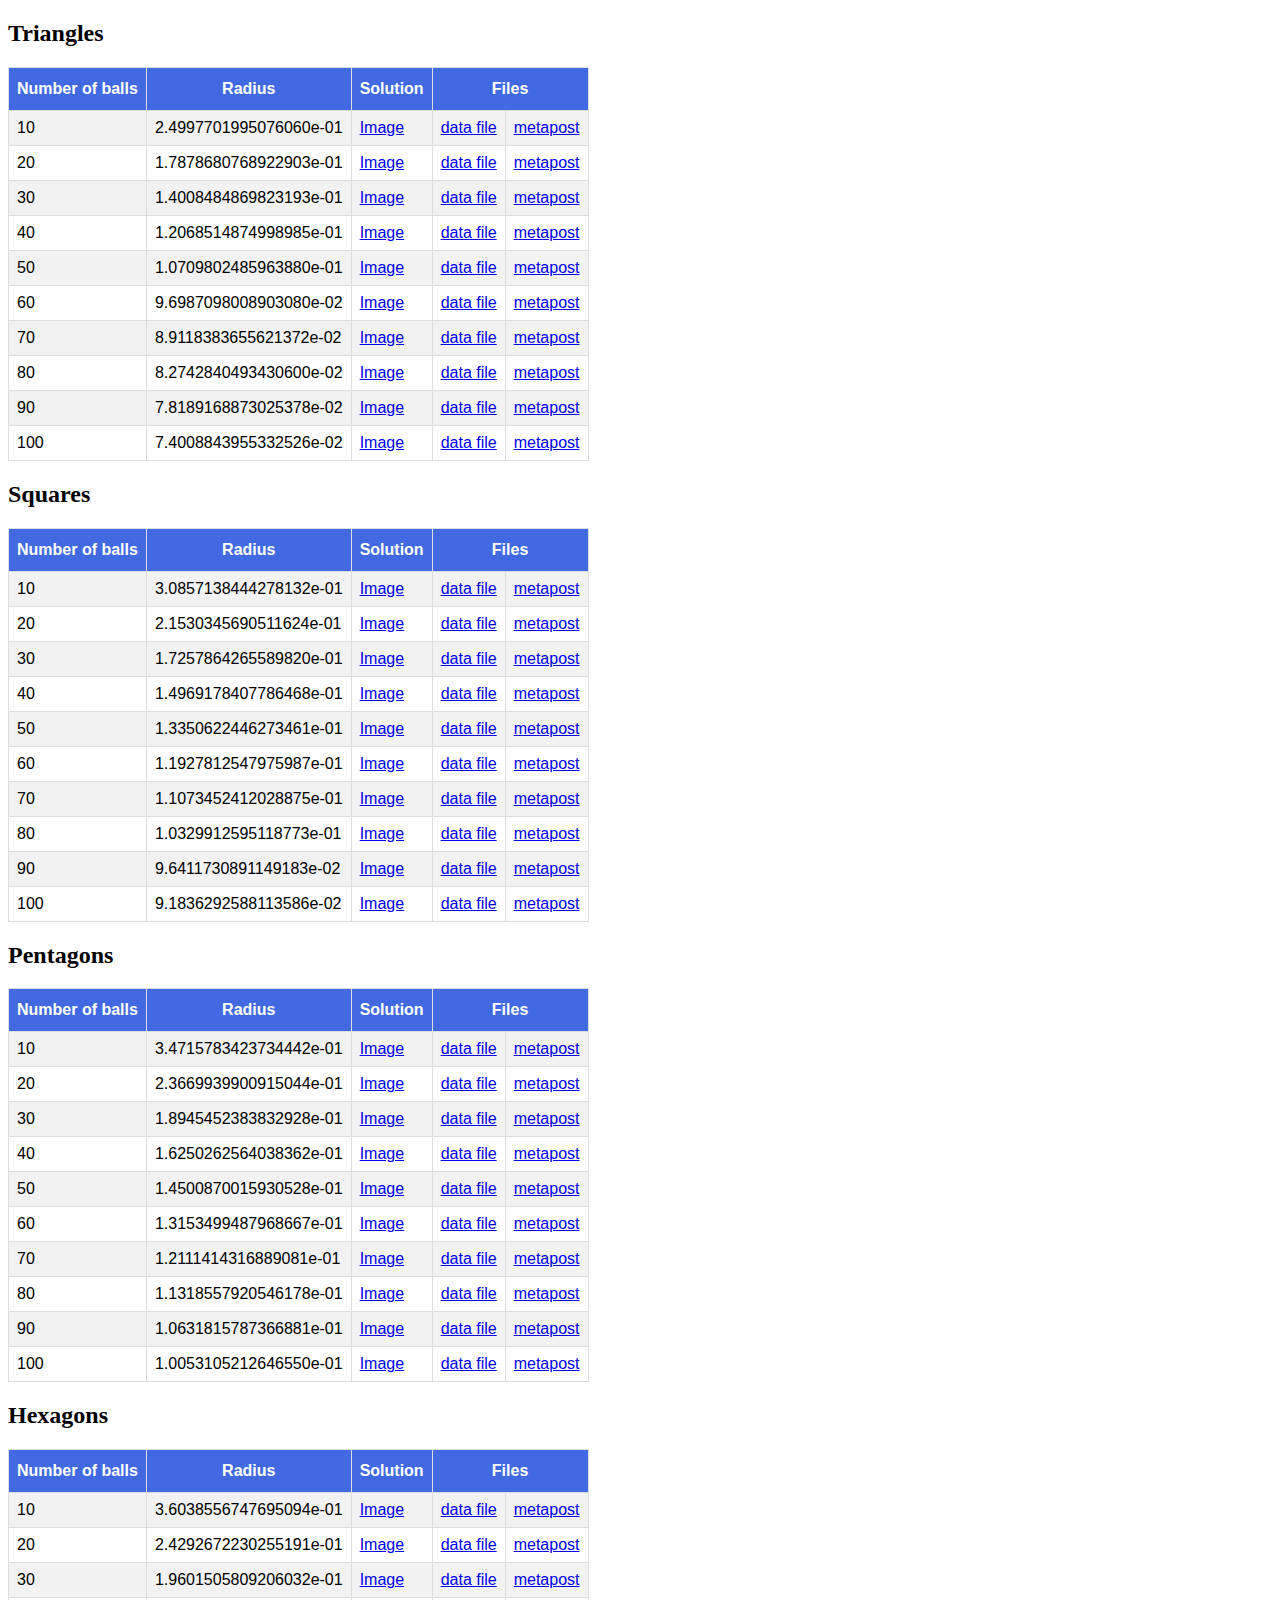
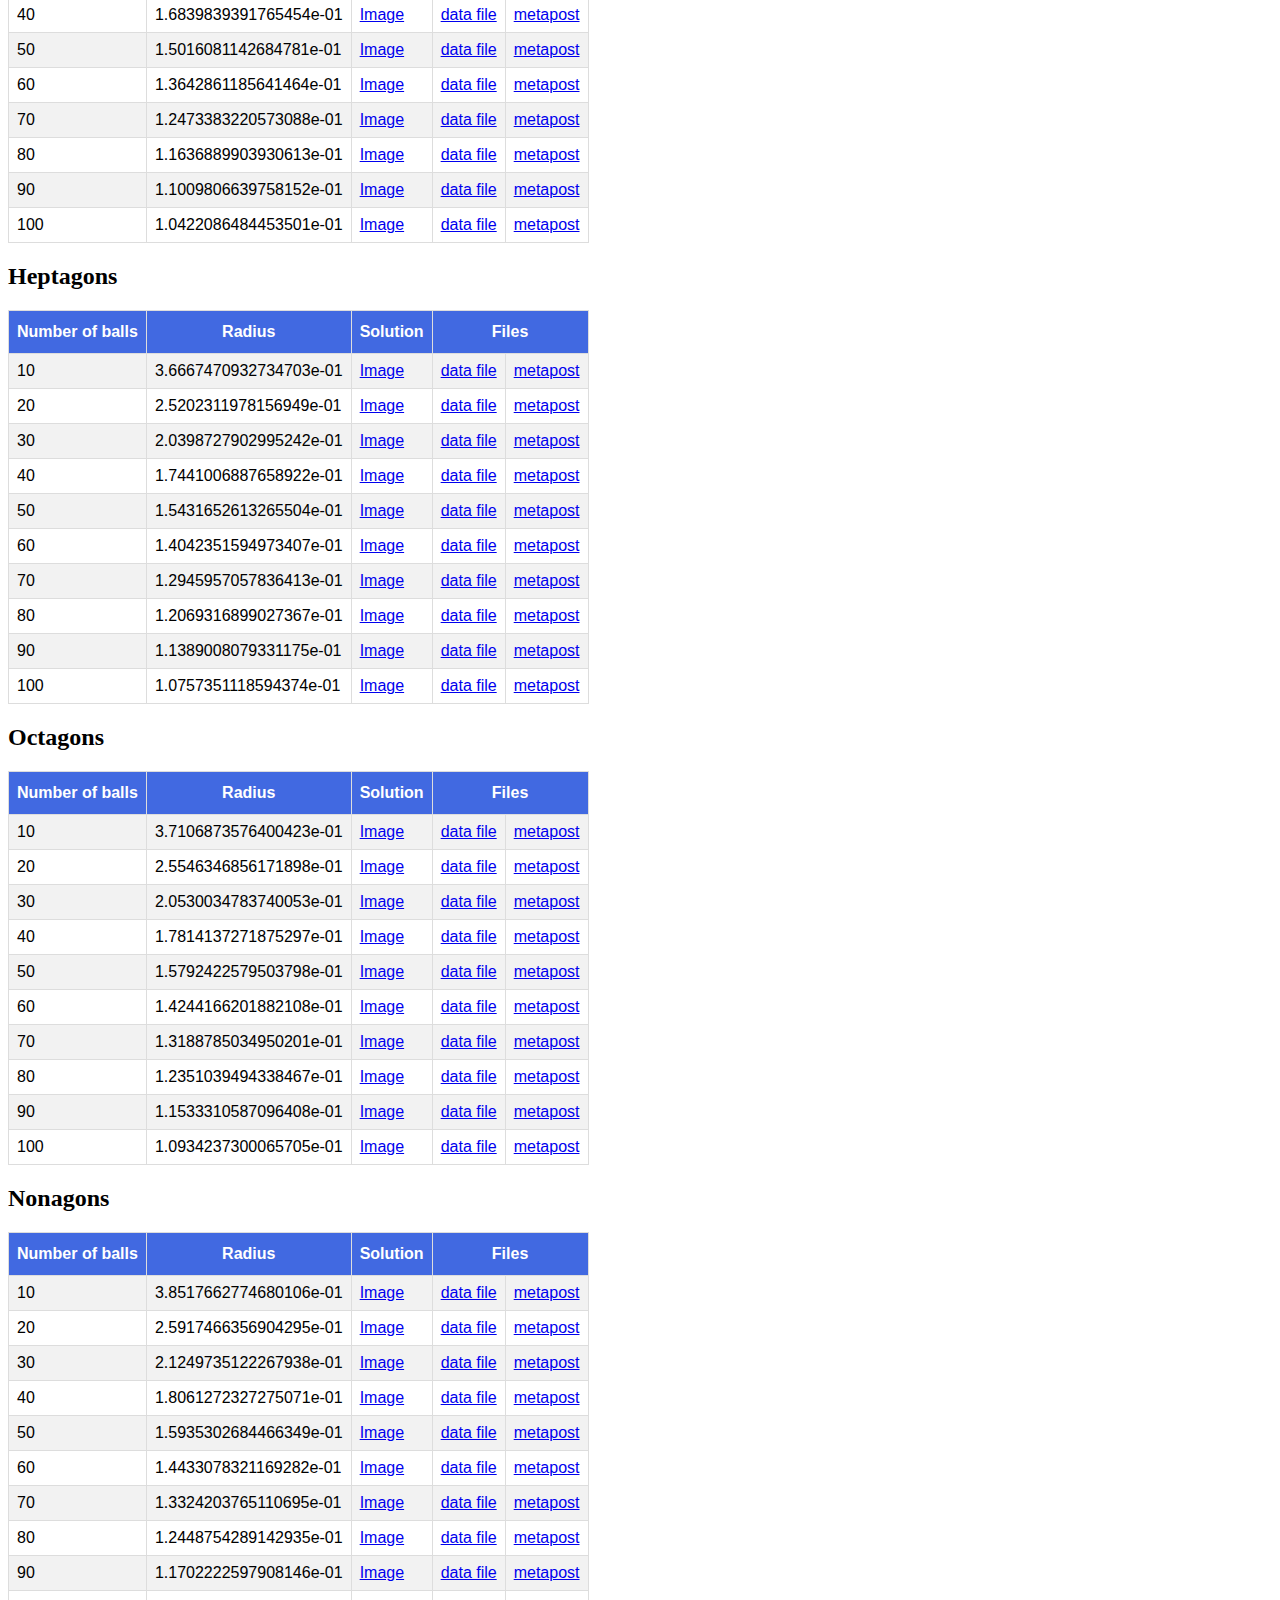
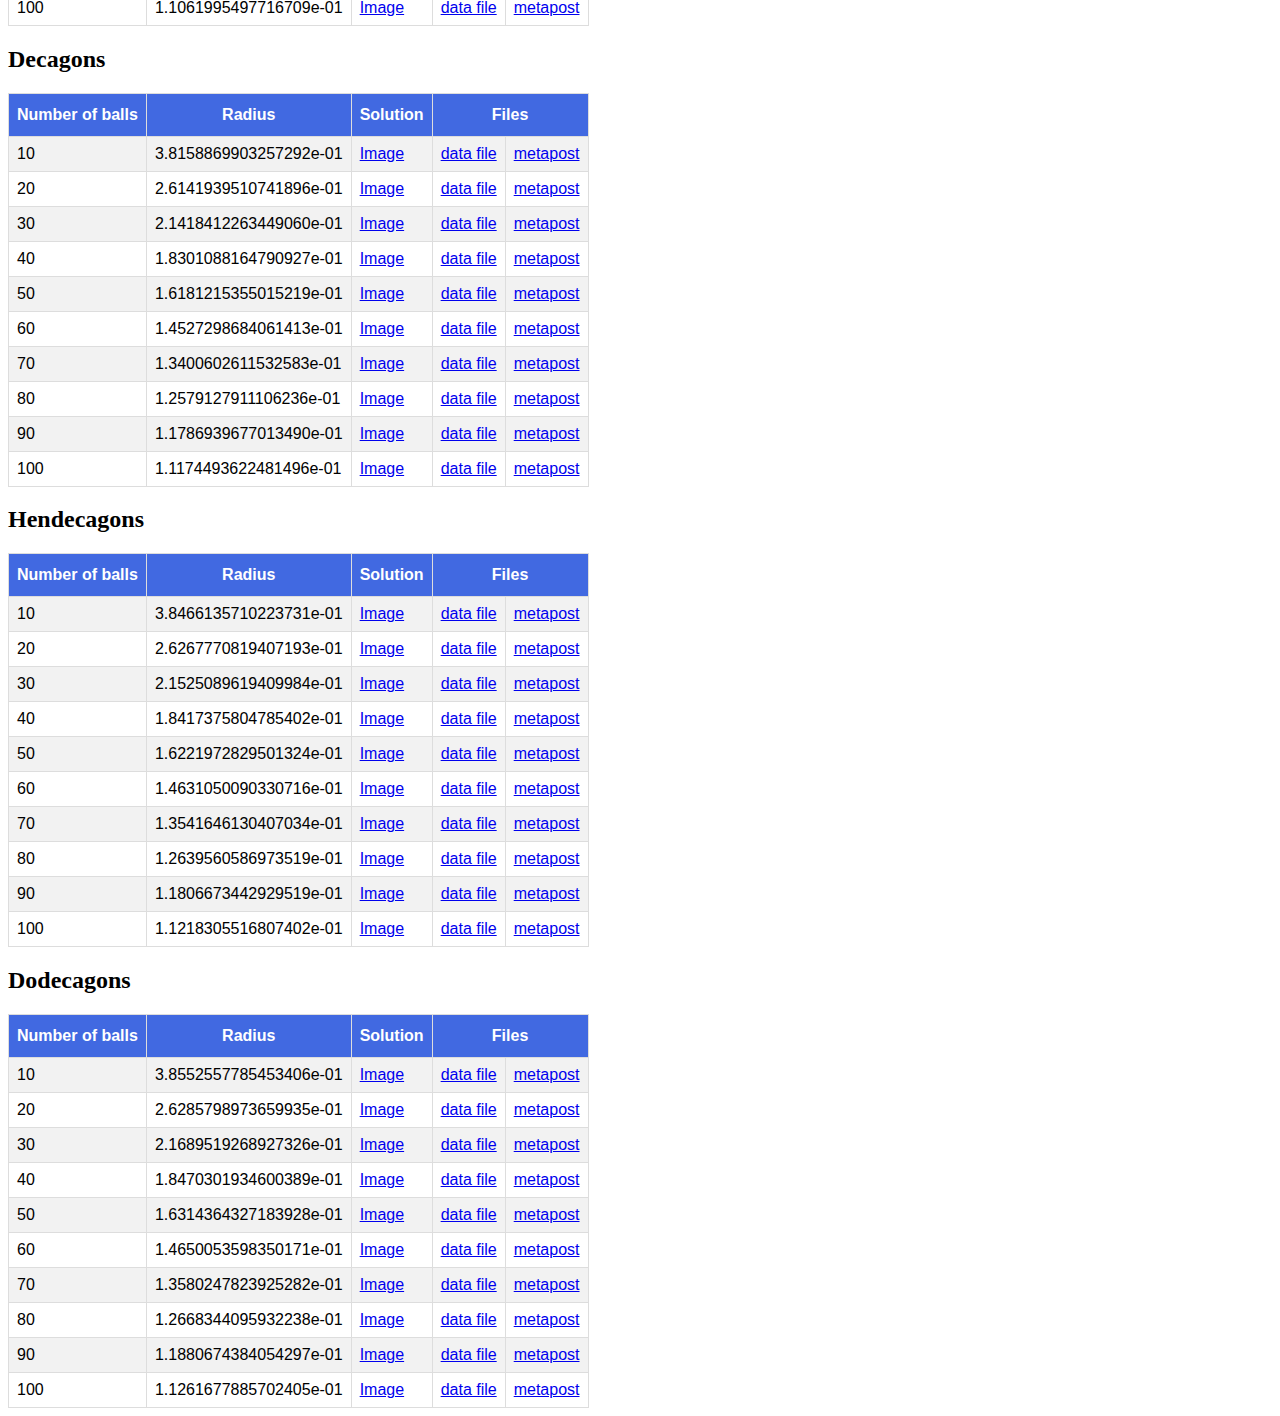
==== commit 12ce2357: "Numerical results" ====
--- a/content/numerical_results/index.html
+++ b/content/numerical_results/index.html
@@ -4,7 +4,7 @@
     table {
 	font-family: Arial, Helvetica, sans-serif;
 	border-collapse: collapse;
-	width: 40%;
+	/* width: 40%; */
     }
 
     table td, table th {
